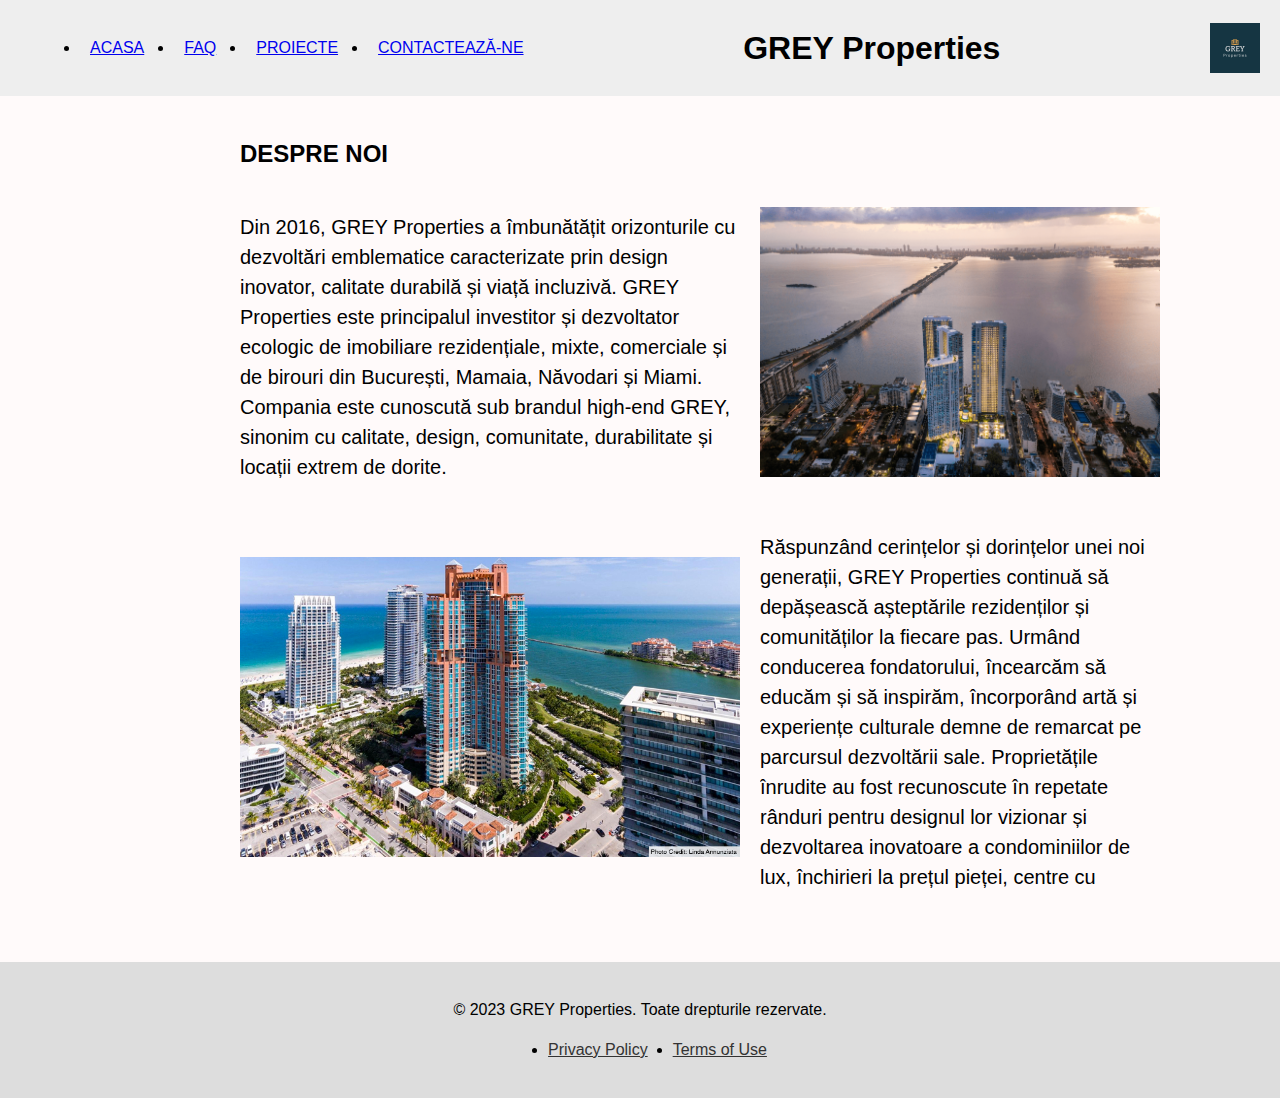
==== aboutus.html @ 34240d32 "created" ====
<!DOCTYPE html>
<html lang="ro">

<head>
  <title>DESPRE NOI</title>
  <meta charset="UTF-8">
  <meta name="viewport" content="width=device-width, initial-scale=1.0">
  <link rel="stylesheet" href="styleab.css">
</head>

<body>
  <header>
    <nav>
      <ul>
        <li><a href="home.html">ACASA</a></li>
        <li><a href="faq.html">FAQ</a></li>
        <li><a href="proiectecurente.html">PROIECTE</a></li>
        <li><a href="contact.html">CONTACTEAZĂ-NE</a></li>
      </ul>
    </nav>
    <h1>GREY Properties</h1>
    <img src="GREYlogo.png" alt="GREY Logo">
  </header>

  <main>
    <section>
      <h2>DESPRE NOI</h2>
      <div class="container">
        <div class="text">
          <p>Din 2016, GREY Properties a îmbunătățit orizonturile cu dezvoltări emblematice caracterizate prin design
            inovator,
            calitate durabilă și viață incluzivă. GREY Properties este principalul investitor și dezvoltator
            ecologic de
            imobiliare rezidențiale, mixte, comerciale și de birouri din București, Mamaia, Năvodari și Miami.
            Compania este cunoscută sub brandul high-end GREY, sinonim cu calitate, design, comunitate, durabilitate și
            locații extrem de dorite.</p>
        </div>

        <div class="image">
          <img src="Turn.png" alt="Turn" width="400" height="270">
        </div>

        <div class="image">
          <img src="GMT.jpg" alt="GMT" width="500" height="300">
        </div>

        <div class="text">
          <p id="p2">Răspunzând cerințelor și dorințelor unei noi generații,
            GREY Properties continuă să depășească așteptările rezidenților și comunităților la fiecare pas.
            Urmând conducerea fondatorului, încearcăm să educăm și să inspirăm,
            încorporând artă și experiențe culturale demne de remarcat pe parcursul dezvoltării
            sale.
            Proprietățile înrudite au fost recunoscute în repetate rânduri pentru designul lor vizionar și dezvoltarea
            inovatoare a condominiilor de lux, închirieri la prețul pieței, centre cu utilizare mixtă și proprietăți la
            prețuri accesibile.</p>
        </div>
      </div>



    </section>
  </main>

  <footer>
    <p>&copy; 2023 GREY Properties. Toate drepturile rezervate.</p>
    <ul>
      <li><a href="https://european-union.europa.eu/privacy-policy-european-union-website_en">Privacy Policy</a></li>
      <li><a href="https://gdpr.eu/terms-and-conditions/">Terms of Use</a></li>
    </ul>
  </footer>
</body>

</html>
---- styleab.css ----
body {
    font-family: Arial, sans-serif;
    font-size: 16px;
    line-height: 1.5;
    margin: 0;
    padding: 0;
    background-color: snow;
}

header {
    background-color: #eee;
    display: flex;
    justify-content: space-between;
    align-items: center;
    padding: 20px;
}

header h1 {
    margin: 0;
}

header img {
    height: 50px;
}

nav ul {
    display: flex;
}

nav li {
    margin-left: 20px;
}

nav a {
    padding: 10px;
}

nav a:hover {
    background-color: #ddd;
}

/* Main section styles */

.container {
    display: grid;
    grid-template-columns: 1fr 1fr;
    grid-gap: 20px;
    align-items: center;
}

.image {
    display: flex;
    justify-content: center;
    align-items: center;
}

.text {
    font-size: 20px;
    line-height: 1.5;
}

#p2 {
    max-height: 40vh;
    overflow-y: scroll;
}

main {
    max-width: 800px;
    margin: 0 auto;
    padding: 20px;
}

section {
    margin-bottom: 40px;
}

section h2 {
    margin-bottom: 20px;
}

section p {
    margin-bottom: 10px;
}

/* Footer styles */

footer {
    background-color: #ddd;
    padding: 20px;
    text-align: center;
}

footer ul {
    display: flex;
    justify-content: center;
    margin-top: 10px;
}

footer li {
    margin-left: 10px;
    padding-right: 15px;
    padding-left: 1 px;
}

footer a {
    color: #333;
}

footer a:hover {
    text-decoration: underline;
}
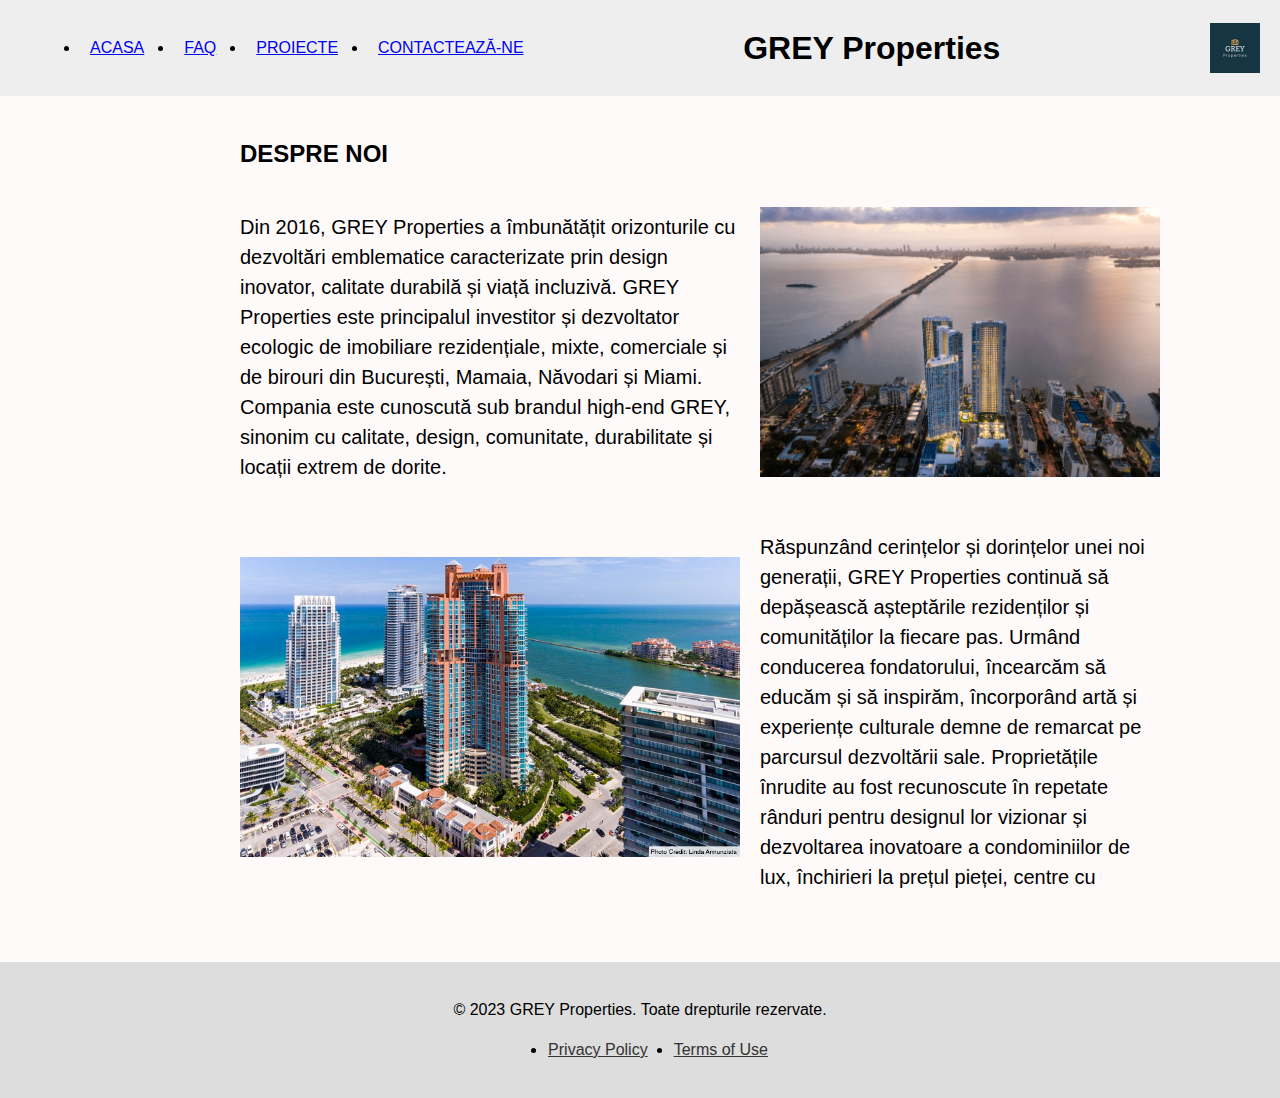
==== commit 049ffe74: "updates" ====
--- a/aboutus.html
+++ b/aboutus.html
@@ -23,7 +23,9 @@
   </header>
 
   <main>
+    
     <section>
+      
       <h2>DESPRE NOI</h2>
       <div class="container">
         <div class="text">
--- a/styleab.css
+++ b/styleab.css
@@ -1,3 +1,10 @@
+@media screen and (max-width: 768px) {
+    p {
+      font-size: 14px;
+    }
+  }
+  
+
 body {
     font-family: Arial, sans-serif;
     font-size: 16px;
@@ -99,7 +106,7 @@
 footer li {
     margin-left: 10px;
     padding-right: 15px;
-    padding-left: 1 px;
+    padding-left: 1px;
 }
 
 footer a {
@@ -108,4 +115,5 @@
 
 footer a:hover {
     text-decoration: underline;
-}+}
+
